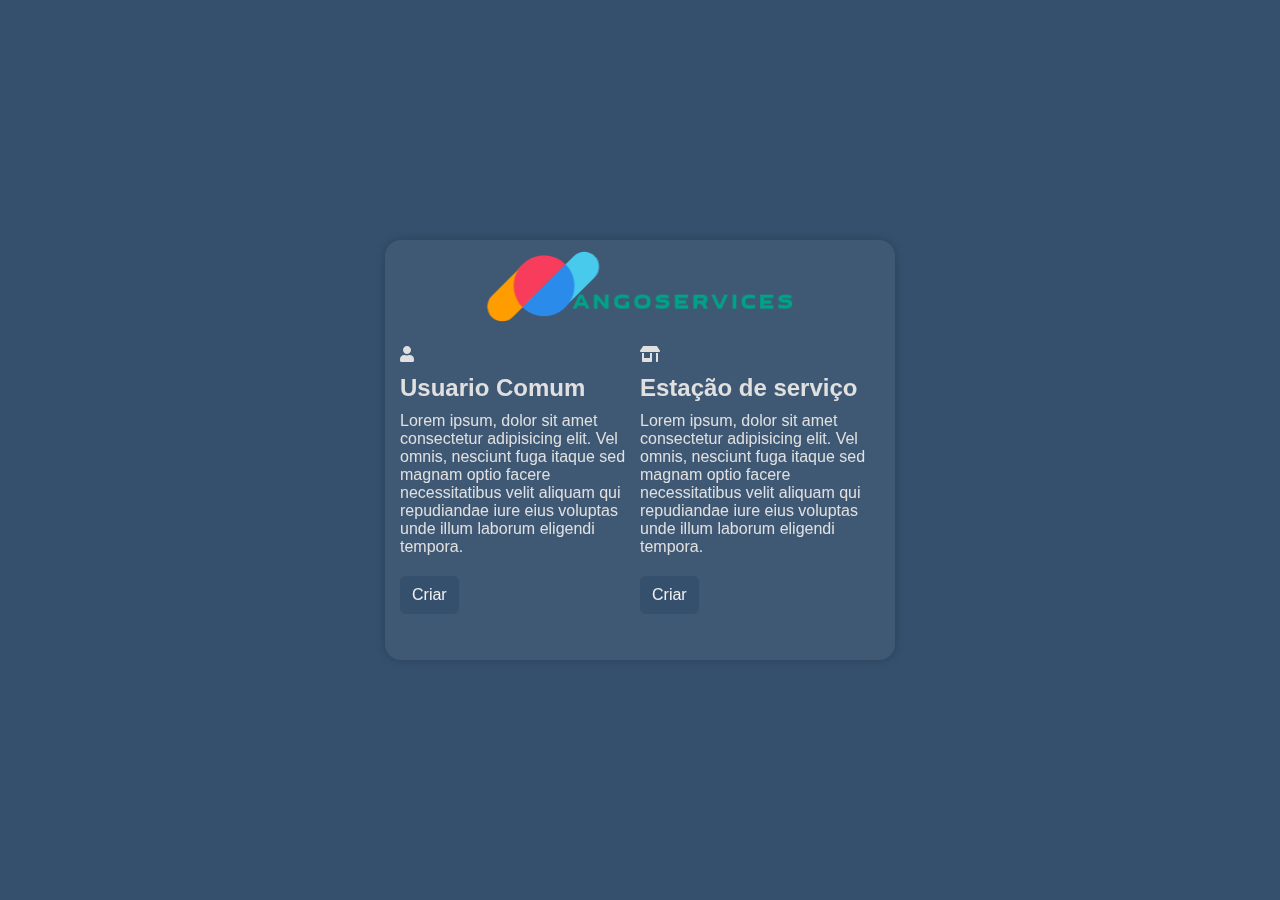
==== cadastro/index.html @ cc655876 "init" ====
<!DOCTYPE html>
<html lang="pt">
<head>
    <meta charset="UTF-8">
    <meta http-equiv="X-UA-Compatible" content="IE=edge">
    <meta name="viewport" content="width=device-width, initial-scale=1.0">
    <title>AngoServices - Cadastro</title>
    <link rel="shortcut icon" href="../assets/images/logo.png" type="image/x-icon">
    <link rel="stylesheet" href="../assets/styles/cadastro.css">
    <script defer src="../assets/script/fontawesome.min.js"></script>
</head>
<body>
    <div class="container">
        <a href="../index.html"><img src="../assets/images/logo.png" alt="AngoServices"></a>
        <div class="tipo-conta">
          <div class="tipo-conta-item">
            <i class="fas fa-user"></i>
            <h2>Usuario Comum</h2>
            <p>Lorem ipsum, dolor sit amet consectetur adipisicing elit. Vel omnis, nesciunt fuga itaque sed magnam optio facere necessitatibus velit aliquam qui repudiandae iure eius voluptas unde illum laborum eligendi tempora.</p>
            <a href="#" class="btn">Criar</a>
          </div>
          <div class="tipo-conta-item">
            <i class="fas fa-store-alt"></i>
            <h2>Estação de serviço</h2>
            <p>Lorem ipsum, dolor sit amet consectetur adipisicing elit. Vel omnis, nesciunt fuga itaque sed magnam optio facere necessitatibus velit aliquam qui repudiandae iure eius voluptas unde illum laborum eligendi tempora.</p>
            <a href="#" class="btn ">Criar</a>
          </div>
        </div>
    </div>
</body>
</html>
---- assets/styles/cadastro.css ----
@charset "utf-8";

/* VARIAVEIS */
:root {
    --bg-primary: #35506d;
    --default-border-radius: 16px;
    --input-border-radius: 6px;
}

* {
    margin: 0;
    padding: 0;
    box-sizing: border-box;
}

body {
    display: flex;
    justify-content: center;
    align-items: center;
    font: 16px Aria, Helvetica, sans-serif;
    background: var(--bg-primary);
    height: 100vh;
}

.container {
    max-width: 510px;
    width: calc(100% - 2rem);
    height: 420px;
    background-color: rgba(255, 255, 255, 0.05);
    backdrop-filter: blur(3px);
    box-shadow: 0 0 10px rgba(0, 0, 0, 0.2);
    border-radius: var(--default-border-radius);
    color: #e0e0e0;
}

.container > a  {
    display: block;
    text-align: center;
    margin-top: 0.4rem;
}

.tipo-conta {
  display: flex;
  padding: 15px;
}

.tipo-conta-item {
  flex: 0 0 50%;
  max-width: 50%;
}

.tipo-conta-item h2 {
  margin: 10px 0;
}

.btn {
  display: inline-block;
  margin-top: 20px;
  padding: 10px 12px;
  background: var(--bg-primary);
  border-radius: var(--input-border-radius);
  color: #f0f0f0;
  text-decoration: none;
  transition: all 0.3s ease;
}

.btn:hover {
  transform: scale(1.1);
}

@media (max-width: 380px) {
  .container > a img {
      width: 100%;
      height: auto;
  }
}
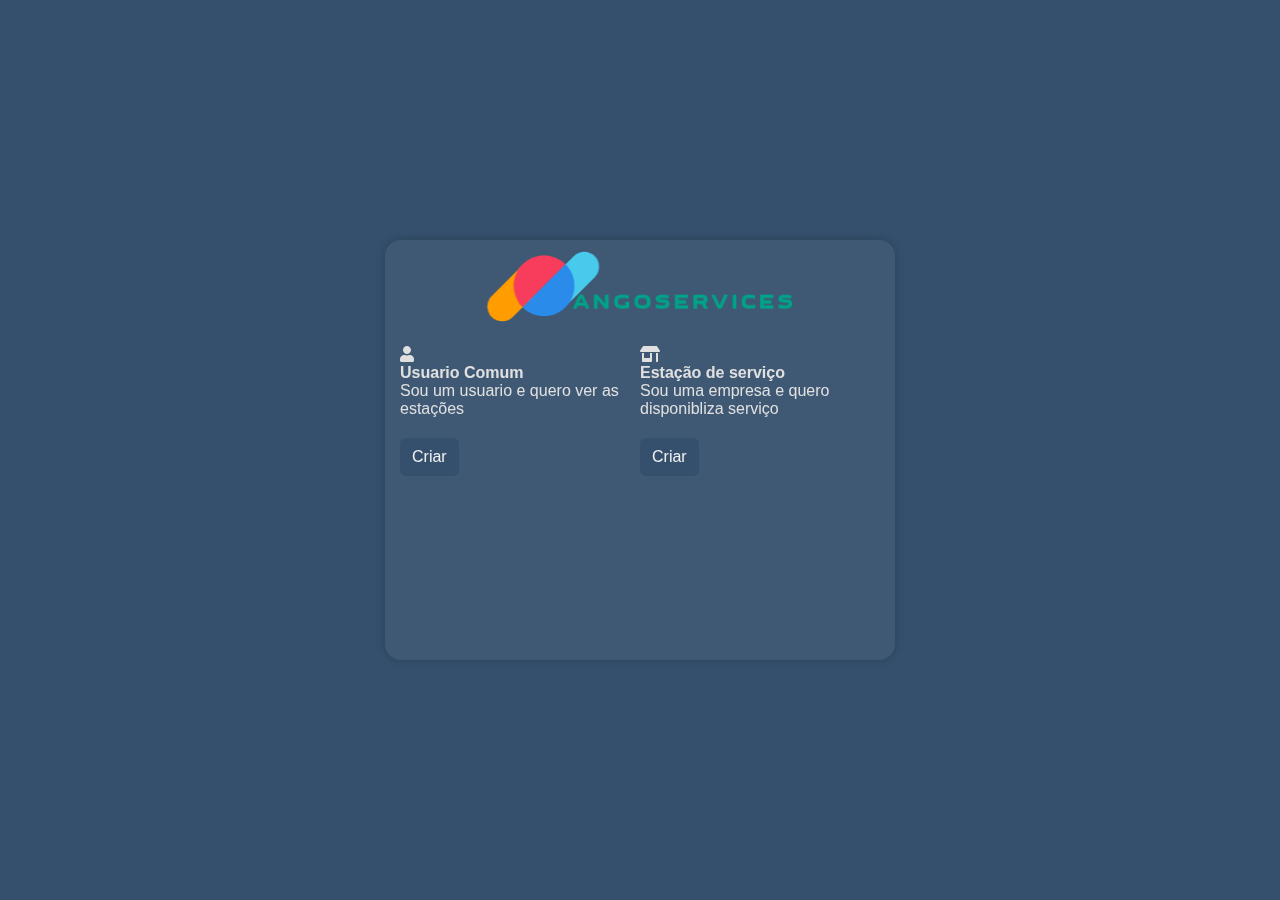
==== commit aea7bc5a: "last_update" ====
--- a/cadastro/index.html
+++ b/cadastro/index.html
@@ -15,15 +15,15 @@
         <div class="tipo-conta">
           <div class="tipo-conta-item">
             <i class="fas fa-user"></i>
-            <h2>Usuario Comum</h2>
-            <p>Lorem ipsum, dolor sit amet consectetur adipisicing elit. Vel omnis, nesciunt fuga itaque sed magnam optio facere necessitatibus velit aliquam qui repudiandae iure eius voluptas unde illum laborum eligendi tempora.</p>
-            <a href="#" class="btn">Criar</a>
+            <h4>Usuario Comum</h4>
+            <p>Sou um usuario e quero ver as estações</p>
+            <a href="cadastro.html" class="btn">Criar</a>
           </div>
           <div class="tipo-conta-item">
             <i class="fas fa-store-alt"></i>
-            <h2>Estação de serviço</h2>
-            <p>Lorem ipsum, dolor sit amet consectetur adipisicing elit. Vel omnis, nesciunt fuga itaque sed magnam optio facere necessitatibus velit aliquam qui repudiandae iure eius voluptas unde illum laborum eligendi tempora.</p>
-            <a href="#" class="btn ">Criar</a>
+            <h4>Estação de serviço</h4>
+            <p>Sou uma empresa e quero disponibliza serviço</p>
+            <a href="cadastro.html" class="btn ">Criar</a>
           </div>
         </div>
     </div>
--- a/assets/styles/cadastro.css
+++ b/assets/styles/cadastro.css
@@ -21,6 +21,18 @@
     background: var(--bg-primary);
     height: 100vh;
 }
+
+.btn-cadastro {
+  display: flex;
+}
+
+.btn-cadastro input {
+  flex: 0 0 50%;
+  max-width: 50%;
+  padding: 6px 0;
+  cursor: pointer;
+}
+
 
 .container {
     max-width: 510px;
